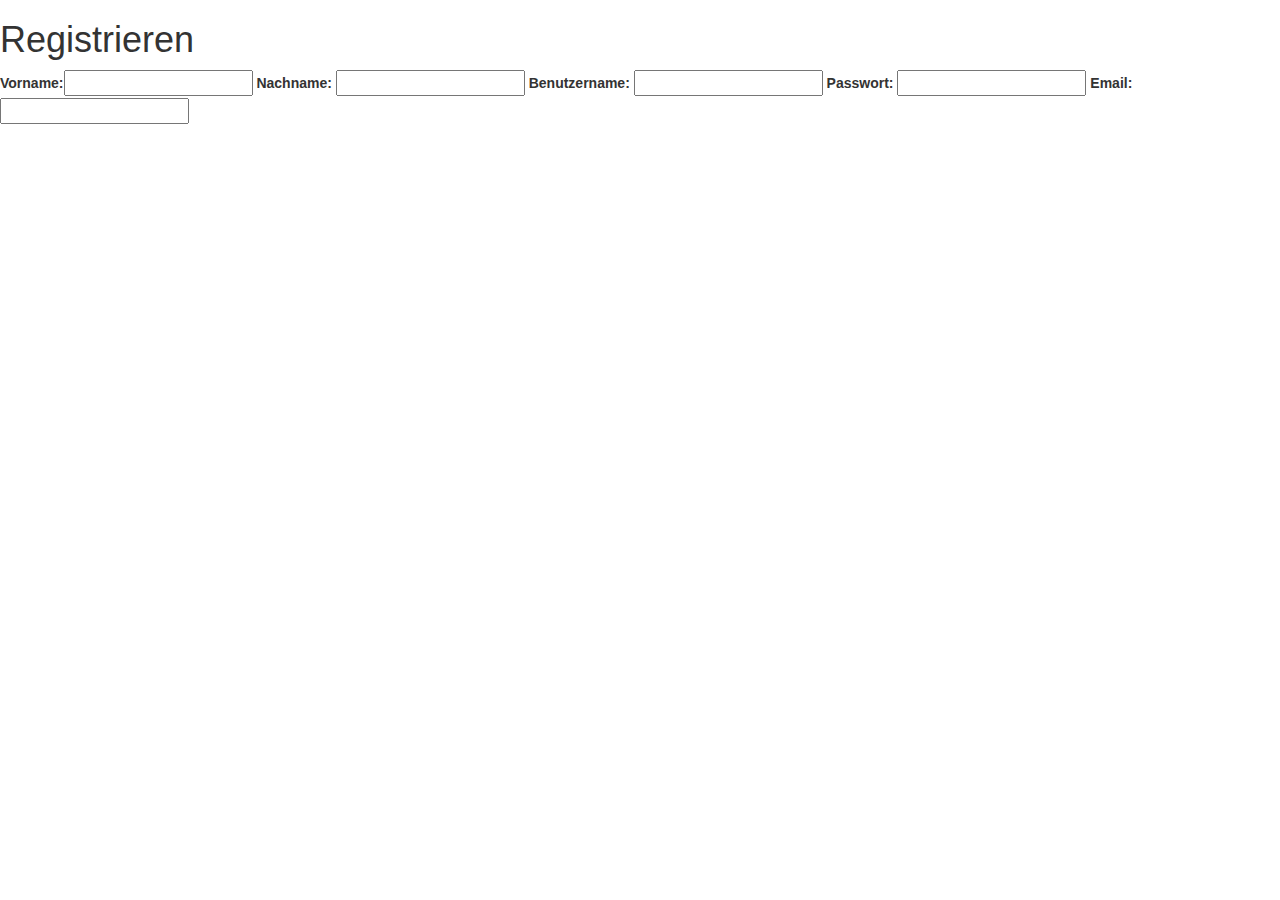
==== SneakerLove/WebContent/Registrieren.html @ 40d9e16e "login/registrieren" ====
<!DOCTYPE html>
<html>
<head>
<meta charset="ISO-8859-1">
<title>Registrieren</title>
    <!-- Bootstrap -->
    <link href="css/bootstrap.min.css" rel="stylesheet">
    <link href="css/main-header-style.css" rel="stylesheet">
</head>
<h1>Registrieren</h1>
<body>
	<label for="name">Vorname:</label><input type="text" id="name" name="vorname">
	<label for = "name"> Nachname:</label> <input type="text" id="name" name="nachname">
	<label for = "name"> Benutzername:</label> <input type="text" id="name" name="benutzername">
	<label for = "password"> Passwort:</label> <input type="password" id="password" name="password">
	<label for = "email"> Email:</label><input type="email" id="email" name="email">


</body>
</html>
---- SneakerLove/WebContent/css/main-header-style.css ----
.main-header {
  margin-top: 10px;
  margin-bottom: 10px;
  margin-left: 10px;
  margin-right: 10px;
}
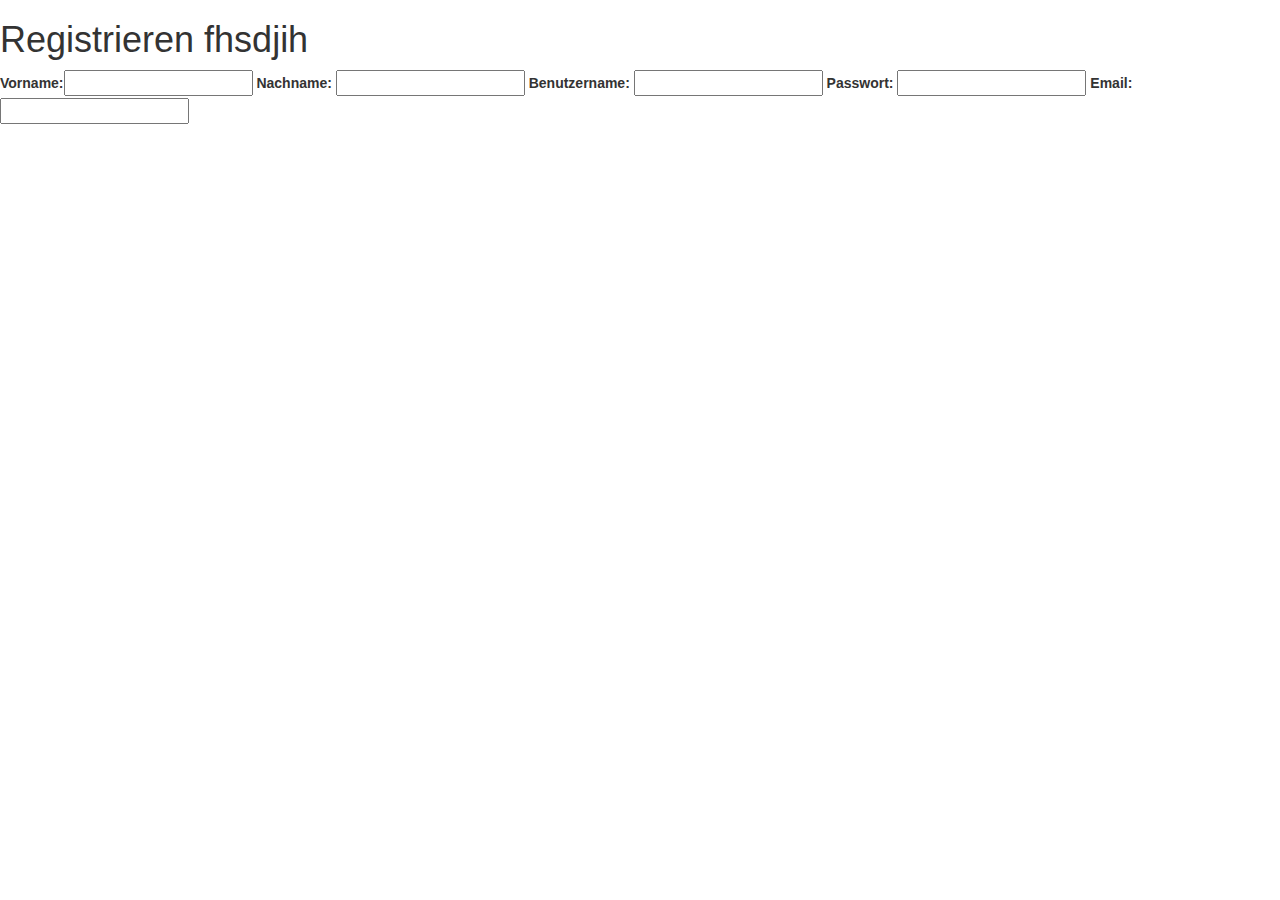
==== commit 3163ae95: "login/registrieren" ====
--- a/SneakerLove/WebContent/Registrieren.html
+++ b/SneakerLove/WebContent/Registrieren.html
@@ -7,13 +7,13 @@
     <link href="css/bootstrap.min.css" rel="stylesheet">
     <link href="css/main-header-style.css" rel="stylesheet">
 </head>
-<h1>Registrieren</h1>
+<h1>Registrieren fhsdjih</h1>
 <body>
-	<label for="name">Vorname:</label><input type="text" id="name" name="vorname">
-	<label for = "name"> Nachname:</label> <input type="text" id="name" name="nachname">
-	<label for = "name"> Benutzername:</label> <input type="text" id="name" name="benutzername">
-	<label for = "password"> Passwort:</label> <input type="password" id="password" name="password">
-	<label for = "email"> Email:</label><input type="email" id="email" name="email">
+	<label for="name">Vorname:			</label><input type="text" id="name" name="vorname">
+	<label for = "name"> Nachname:		</label> <input type="text" id="name" name="nachname">
+	<label for = "name"> Benutzername:	</label> <input type="text" id="name" name="benutzername">
+	<label for = "password"> Passwort:	</label> <input type="password" id="password" name="password">
+	<label for = "email"> Email:		</label><input type="email" id="email" name="email">
 
 
 </body>
